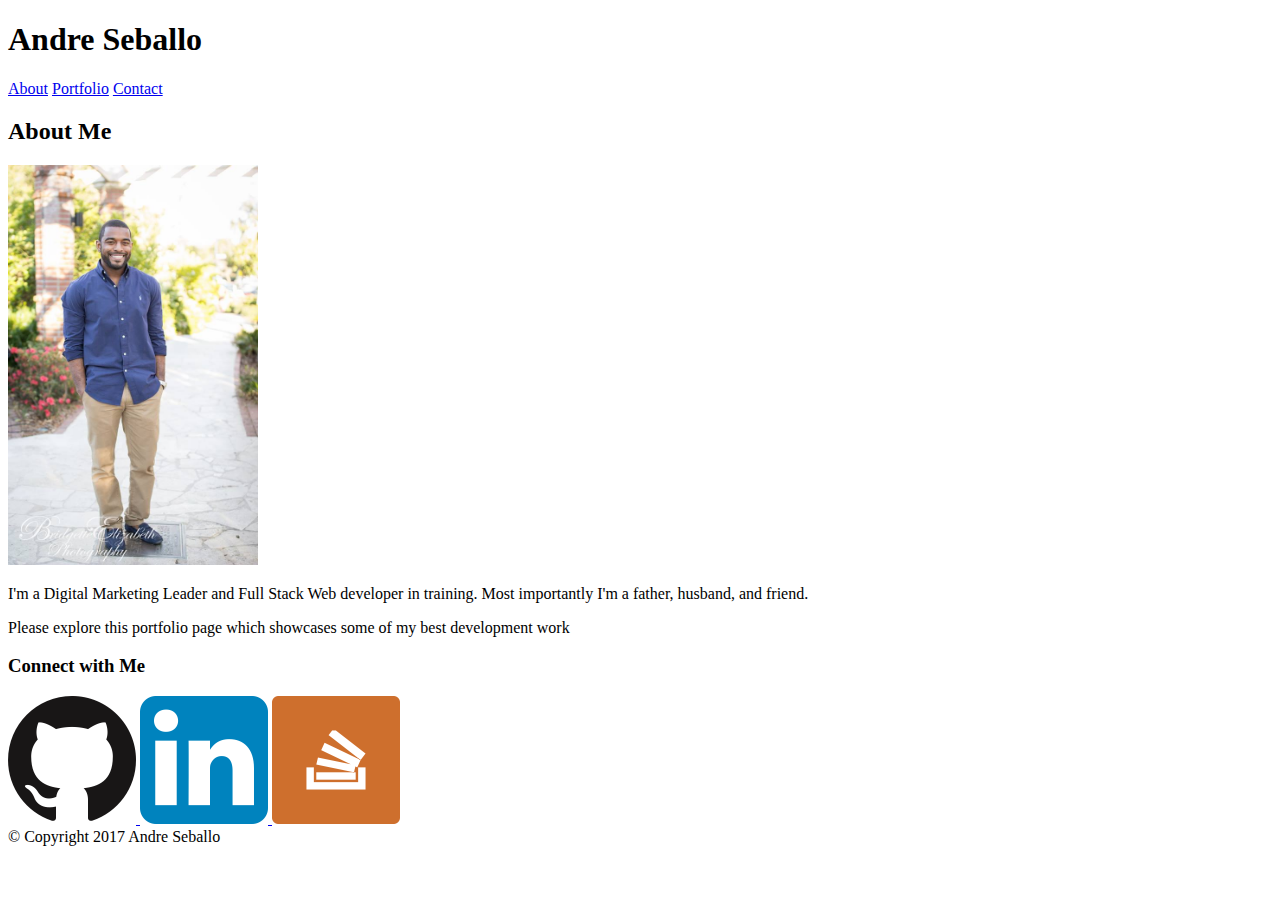
==== index.html @ 343185b7 "Updated all HTML files and assets" ====
<!DOCTYPE html>
<html>
<head>
	<Meta charset="UTF-8">
	<title>Andre Seballo Web Portfolio</title>
	<link rel="stylesheet" type="text/css" href="assets/css/style.css">
</head>

<body>
	
		<header>
			<h1>Andre Seballo</h1>
		</header>

		<nav>
			<a href="index.html">About</a>
			<a href="Portfolio.html">Portfolio</a>
			<a href="Contact.html">Contact</a>

		</nav>

	<div class="container">

		<section id="about-me">

			<h2>About Me</h2>
			
				<img id="profile-image" src="assets/images/profile.jpg" alt="Andre Seballo" height="400px" width="250px">

				<p>I'm a Digital Marketing Leader and Full Stack Web developer in training.  Most importantly I'm a father, husband, and friend.</p>

				<p>Please explore this portfolio page which showcases some of my best development work</p>

		</section>

		<section id="connect_me">
				
				<h3>Connect with Me</h3>

					<a id="git_link" href="https://github.com/dreballo" target= "_blank">
						
						<img src="assets/images/github.png">

					</a>

					<a id="LinkedIN" href="https://www.linkedin.com/in/andre-seballo-mba-b147759" target="_blank">

					 	<img src="assets/images/linkedin.png">
					</a>

					<a href="http://stackexchange.com/users/9962172/andre-seballo" target="_blank">

						<img src="assets/images/stackoverflow.png">

					</a>

		</section>

	</div>

	<footer>© Copyright 2017 Andre Seballo</footer>

</body>
</html>
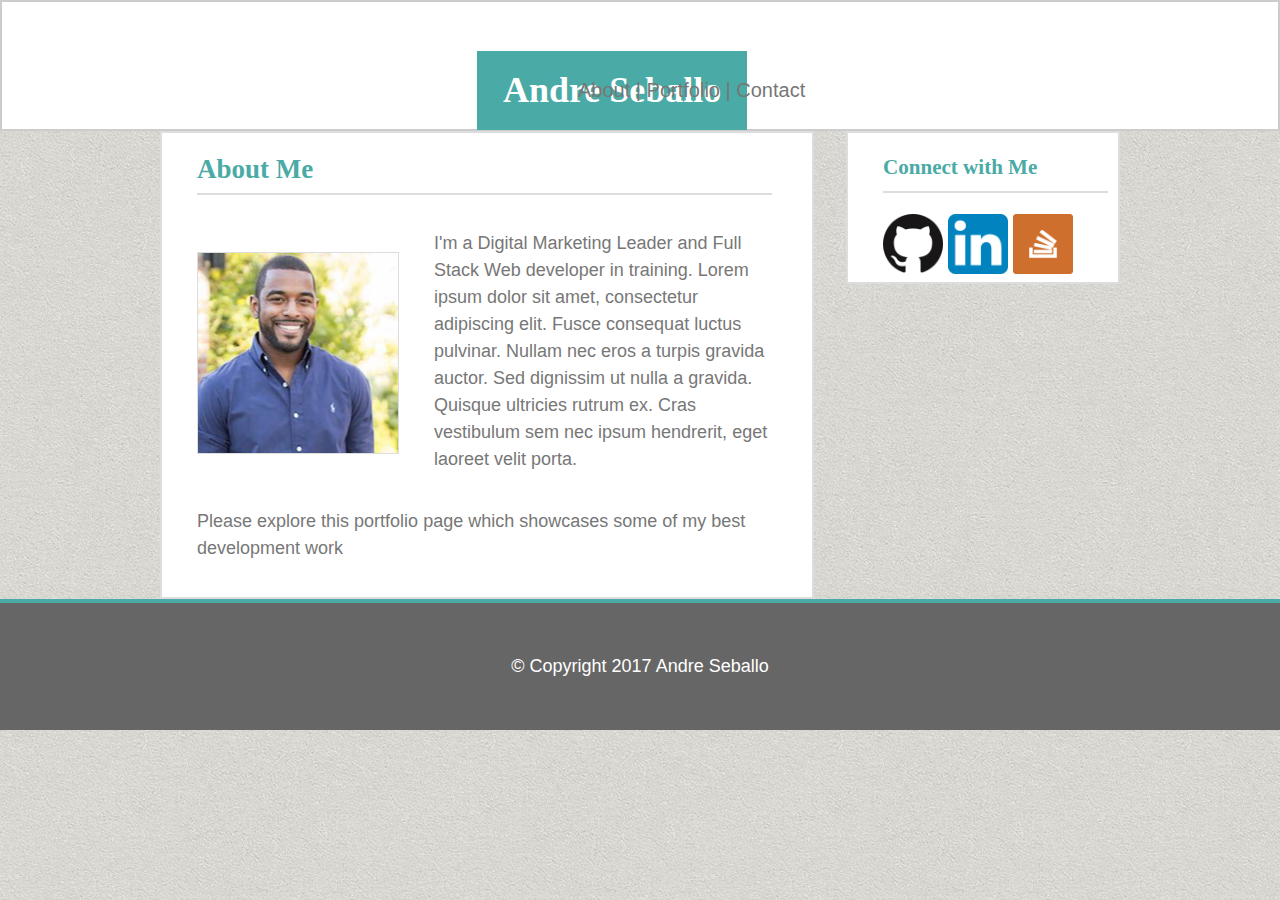
==== commit 9b5fff96: "updated stylesheet" ====
--- a/index.html
+++ b/index.html
@@ -1,5 +1,6 @@
 <!DOCTYPE html>
 <html>
+
 <head>
 	<Meta charset="UTF-8">
 	<title>Andre Seballo Web Portfolio</title>
@@ -8,51 +9,62 @@
 
 <body>
 	
+	
+		
 		<header>
+			
 			<h1>Andre Seballo</h1>
+		
+			<nav>
+
+				<a href="index.html">About | </a>
+				<a href="Portfolio.html">Portfolio</a>
+				<a href="Contact.html"> | Contact</a>
+			
+			</nav>
+
 		</header>
 
-		<nav>
-			<a href="index.html">About</a>
-			<a href="Portfolio.html">Portfolio</a>
-			<a href="Contact.html">Contact</a>
-
-		</nav>
 
 	<div class="container">
-
-		<section id="about-me">
+		
+		<section class="about-me">
 
 			<h2>About Me</h2>
 			
-				<img id="profile-image" src="assets/images/profile.jpg" alt="Andre Seballo" height="400px" width="250px">
+				<img id="profile-image" src="assets/images/profile.png" alt="Andre Seballo" height="200px" width="200px">
 
-				<p>I'm a Digital Marketing Leader and Full Stack Web developer in training.  Most importantly I'm a father, husband, and friend.</p>
+				<p>I'm a Digital Marketing Leader and Full Stack Web developer in training.  Lorem ipsum dolor sit amet, consectetur adipiscing elit. Fusce consequat luctus pulvinar. Nullam nec eros a turpis gravida auctor. Sed dignissim ut nulla a gravida. Quisque ultricies rutrum ex. Cras vestibulum sem nec ipsum hendrerit, eget laoreet velit porta. </p>
 
 				<p>Please explore this portfolio page which showcases some of my best development work</p>
 
 		</section>
 
-		<section id="connect_me">
+		<section class="connect_me">
 				
 				<h3>Connect with Me</h3>
 
-					<a id="git_link" href="https://github.com/dreballo" target= "_blank">
+					
+				<div class="social_links">
+
+					<a href="https://github.com/dreballo" target= "_blank">
 						
-						<img src="assets/images/github.png">
+						<img src="assets/images/github.png" alt="github" width="60px" height="60px">
 
 					</a>
 
-					<a id="LinkedIN" href="https://www.linkedin.com/in/andre-seballo-mba-b147759" target="_blank">
+					<a href="https://www.linkedin.com/in/andre-seballo-mba-b147759" target="_blank">
 
-					 	<img src="assets/images/linkedin.png">
+					 	<img src="assets/images/linkedin.png" alt="linkedin" width="60px" height="60px">
 					</a>
 
 					<a href="http://stackexchange.com/users/9962172/andre-seballo" target="_blank">
 
-						<img src="assets/images/stackoverflow.png">
+						<img src="assets/images/stackoverflow.png" alt="stackoverflow" width="60px" height="60px">
 
 					</a>
+
+				</div>
 
 		</section>
 
--- a/assets/css/style.css
+++ b/assets/css/style.css
@@ -0,0 +1,158 @@
+body{
+	
+	background-image: url(../images/sandpaper.png);
+	font-family: 'Arial', 'helvetic neue', helvetica, sans-serif;
+	color: #777777;
+	font-size: 18px;
+	line-height: 150%;
+	margin: 0;
+	padding: 0;
+
+}
+
+
+a{
+	color: #777777;
+	text-decoration: none;
+	text-align: center;
+}
+
+header{
+	background-color:#ffffff;
+	border: 2px solid #cccccc;
+
+}
+
+h1{
+	
+	background-color: #4aaaa5;
+	color: #ffffff;
+	text-align: center;
+	font-family: 'Georgia', Times, 'Times New Roman', serif;
+	padding: 25px;
+	border: 1px solid #4aaaa5;
+	display:inline-block;
+	position:relative;
+	left:475px;
+	bottom: -25px;
+}
+
+h2{
+	color: #4aaaa5;
+	font-family: 'Georgia', Times, 'Times New Roman', serif;
+	margin-left: 35px;
+	border-bottom: 2px solid #dddddd;
+	padding-bottom: 10px;
+	width:575px;
+}
+
+h3{
+	color: #4aaaa5;
+	font-family: 'Georgia', Times, 'Times New Roman', serif;
+	margin-left: 35px;
+	border-bottom: 2px solid #dddddd;
+	padding-bottom: 10px;
+	width: 225px;
+}
+
+
+nav{
+	
+	
+	float: right;
+	position:relative;
+	bottom:-75px;
+	left:-430px;
+	width: 270px;
+	font-size: 20px;
+	
+	
+	
+}
+
+.container{
+	
+	margin: 0 auto 0 auto;
+	width: 960px;
+
+}
+
+.about-me{
+	background-color: #ffffff;
+	border:2px solid #dddddd;
+	width: 650px;
+	display: inline-block;
+
+
+}
+
+#profile-image{
+	float: left;
+	width: 200px;
+	height: 200px;
+	margin:35px;
+	border: 1px solid #dddddd;
+
+}
+
+
+
+p{
+	
+	margin: 35px;
+}
+
+.connect_me{
+
+	float:right;
+	background-color: #ffffff;
+	border:2px solid #dddddd;
+	margin:0 auto;
+	width: 270px;
+
+
+}
+
+.social_links{
+
+	margin-left: 35px;
+}
+
+
+
+footer{
+
+	overflow: auto;
+	color: #ffffff;
+	background-color: #666666;
+	text-align: center;
+	padding: 50px;
+	border-top: 4px solid #4aaaa5;
+
+}
+
+
+.portfolio{
+	background-color: #ffffff;
+	border:2px solid #dddddd;
+	width: 650px;
+	display:inline-block;
+}
+
+.portfolio_image{
+	height: 200px;
+	width: 250px;
+	margin-left: 35px;
+}
+
+.contact{
+	background-color: #ffffff;
+	border:2px solid #dddddd;
+	width: 650px;
+	display: inline-block;
+}
+
+form{
+
+	margin-left: 35px;
+}
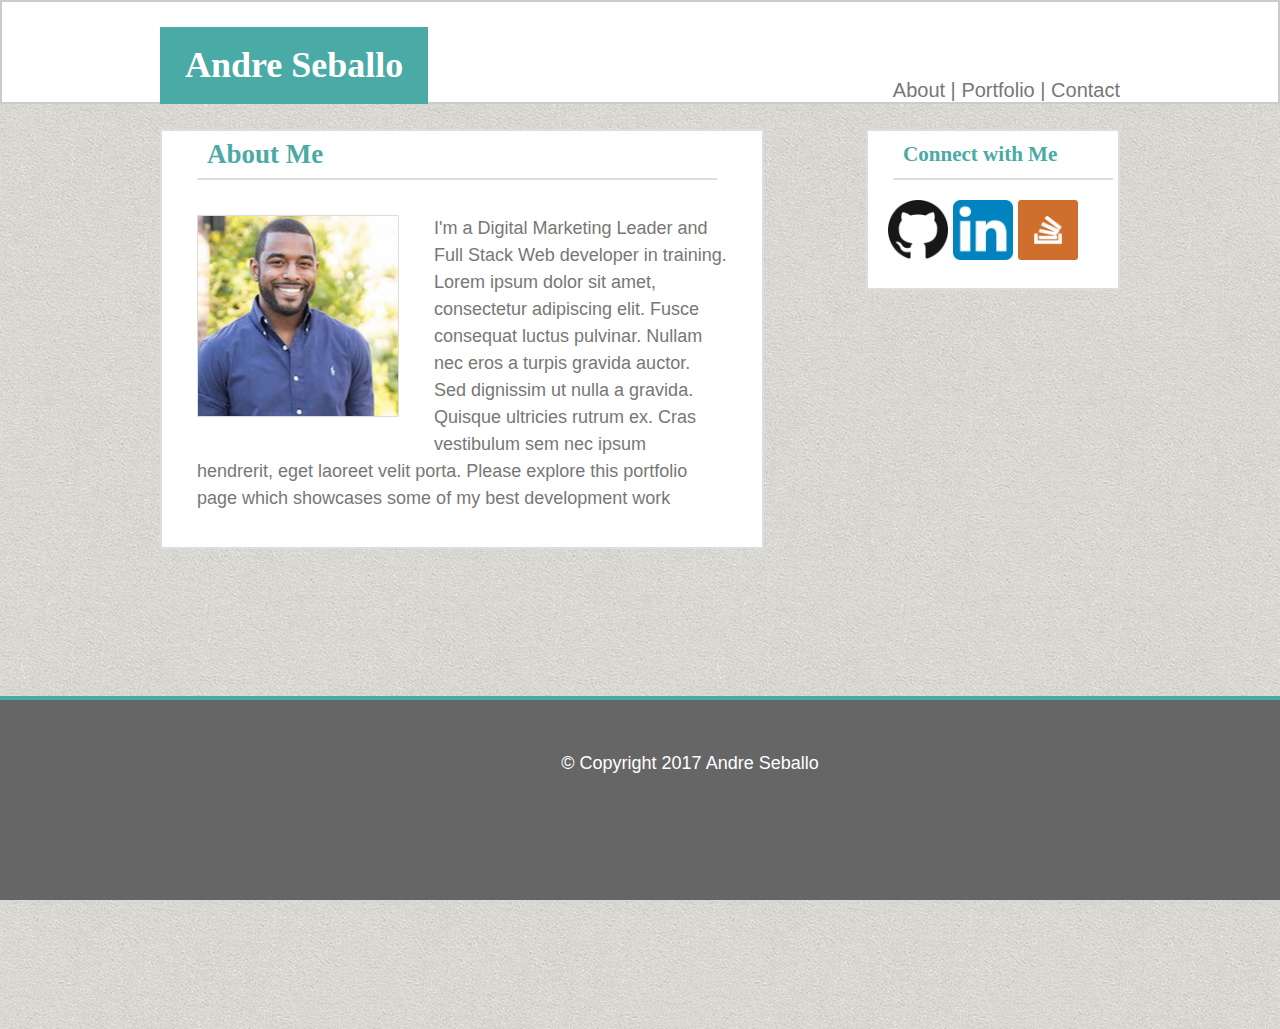
==== commit 8a839a0b: "latest homework update" ====
--- a/index.html
+++ b/index.html
@@ -12,16 +12,19 @@
 	
 		
 		<header>
+			<div class="container">
+				
+				<h1>Andre Seballo</h1>
+		
+				<nav>
+
+					<a href="index.html">About | </a>
+					<a href="Portfolio.html">Portfolio</a>
+					<a href="Contact.html"> | Contact</a>
 			
-			<h1>Andre Seballo</h1>
-		
-			<nav>
+				</nav>
 
-				<a href="index.html">About | </a>
-				<a href="Portfolio.html">Portfolio</a>
-				<a href="Contact.html"> | Contact</a>
-			
-			</nav>
+			</div>
 
 		</header>
 
@@ -34,9 +37,7 @@
 			
 				<img id="profile-image" src="assets/images/profile.png" alt="Andre Seballo" height="200px" width="200px">
 
-				<p>I'm a Digital Marketing Leader and Full Stack Web developer in training.  Lorem ipsum dolor sit amet, consectetur adipiscing elit. Fusce consequat luctus pulvinar. Nullam nec eros a turpis gravida auctor. Sed dignissim ut nulla a gravida. Quisque ultricies rutrum ex. Cras vestibulum sem nec ipsum hendrerit, eget laoreet velit porta. </p>
-
-				<p>Please explore this portfolio page which showcases some of my best development work</p>
+				<p>I'm a Digital Marketing Leader and Full Stack Web developer in training.  Lorem ipsum dolor sit amet, consectetur adipiscing elit. Fusce consequat luctus pulvinar. Nullam nec eros a turpis gravida auctor. Sed dignissim ut nulla a gravida. Quisque ultricies rutrum ex. Cras vestibulum sem nec ipsum hendrerit, eget laoreet velit porta. Please explore this portfolio page which showcases some of my best development work</p>
 
 		</section>
 
--- a/assets/css/style.css
+++ b/assets/css/style.css
@@ -1,3 +1,12 @@
+*{
+	padding: 0;
+	margin: 0;
+}
+
+html,body{
+	height: 100%
+}
+
 body{
 	
 	background-image: url(../images/sandpaper.png);
@@ -20,6 +29,7 @@
 header{
 	background-color:#ffffff;
 	border: 2px solid #cccccc;
+	height: 100px;
 
 }
 
@@ -29,12 +39,10 @@
 	color: #ffffff;
 	text-align: center;
 	font-family: 'Georgia', Times, 'Times New Roman', serif;
-	padding: 25px;
+	padding: 24px;
 	border: 1px solid #4aaaa5;
 	display:inline-block;
-	position:relative;
-	left:475px;
-	bottom: -25px;
+	
 }
 
 h2{
@@ -42,17 +50,18 @@
 	font-family: 'Georgia', Times, 'Times New Roman', serif;
 	margin-left: 35px;
 	border-bottom: 2px solid #dddddd;
-	padding-bottom: 10px;
-	width:575px;
+	padding: 10px;
+	width:500px;
+	
 }
 
 h3{
 	color: #4aaaa5;
 	font-family: 'Georgia', Times, 'Times New Roman', serif;
-	margin-left: 35px;
 	border-bottom: 2px solid #dddddd;
-	padding-bottom: 10px;
-	width: 225px;
+	padding:10px;
+	width: 200px;
+	margin-left: 25px;
 }
 
 
@@ -60,10 +69,8 @@
 	
 	
 	float: right;
-	position:relative;
-	bottom:-75px;
-	left:-430px;
-	width: 270px;
+	margin-top: 50px;
+	
 	font-size: 20px;
 	
 	
@@ -74,14 +81,22 @@
 	
 	margin: 0 auto 0 auto;
 	width: 960px;
-
-}
+	margin-top: 25px;
+	margin-bottom: -80px;
+	min-height: 100%;
+	position: relative;
+
+
+}
+
+
 
 .about-me{
 	background-color: #ffffff;
 	border:2px solid #dddddd;
-	width: 650px;
-	display: inline-block;
+	width: 600px;
+	display: inline-block;
+
 
 
 }
@@ -92,7 +107,6 @@
 	height: 200px;
 	margin:35px;
 	border: 1px solid #dddddd;
-
 }
 
 
@@ -107,48 +121,35 @@
 	float:right;
 	background-color: #ffffff;
 	border:2px solid #dddddd;
-	margin:0 auto;
-	width: 270px;
+	width: 250px;
 
 
 }
 
 .social_links{
 
-	margin-left: 35px;
-}
-
-
-
-footer{
-
-	overflow: auto;
-	color: #ffffff;
-	background-color: #666666;
-	text-align: center;
-	padding: 50px;
-	border-top: 4px solid #4aaaa5;
-
-}
-
+	padding: 20px;
+}
 
 .portfolio{
 	background-color: #ffffff;
 	border:2px solid #dddddd;
-	width: 650px;
-	display:inline-block;
+	width: 600px;
+	display: inline-block;
 }
 
 .portfolio_image{
 	height: 200px;
 	width: 250px;
+	padding-top: 10px;
 	margin-left: 35px;
+	display: block;
 }
 
 .contact{
 	background-color: #ffffff;
 	border:2px solid #dddddd;
-	width: 650px;
+	width: 600px;
 	display: inline-block;
 }
 
@@ -156,3 +157,45 @@
 
 	margin-left: 35px;
 }
+
+footer{
+
+	clear:both;
+	color: #ffffff;
+	background-color: #666666;
+	text-align: center;
+	padding: 50px;
+	border-top: 4px solid #4aaaa5;
+	height: 100px;
+	position:absolute;
+	width: 100%;
+	bottom:0;
+	left: 0;
+	z-index: 2000;
+
+}
+
+.giraffe, .rhino, .puppy, .ipad, .coast{
+	
+	position:relative;
+	height: 200px;
+	width: 250px;
+	margin: 0;
+	padding: 0;
+	display: inline-block;
+
+}
+
+h6{
+	
+	position:absolute;
+	width: 100%;
+	color: #ffffff;
+	background-color: #4aaaa5;
+	text-align: center;
+	left: 35px;
+	top:150px;
+	z-index: 1000;
+	opacity: .8;
+
+}
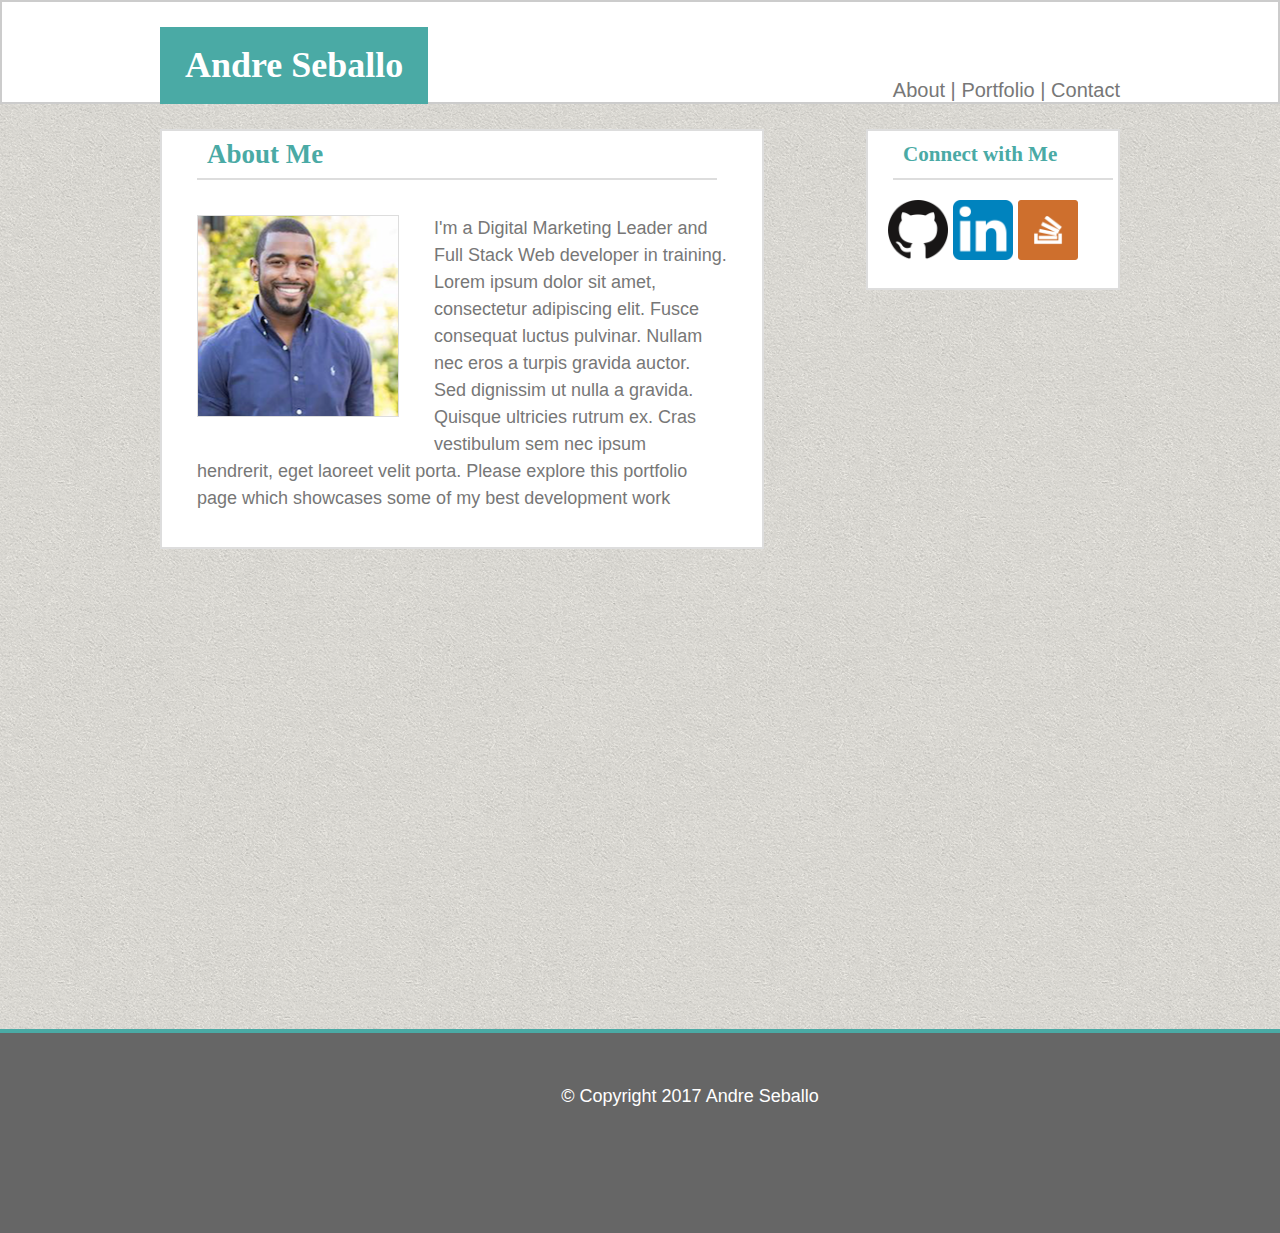
==== commit bac6fbd7: "corrected nav filepath" ====
--- a/index.html
+++ b/index.html
@@ -19,8 +19,8 @@
 				<nav>
 
 					<a href="index.html">About | </a>
-					<a href="Portfolio.html">Portfolio</a>
-					<a href="Contact.html"> | Contact</a>
+					<a href="portfolio.html">Portfolio</a>
+					<a href="contact.html"> | Contact</a>
 			
 				</nav>
 
--- a/assets/css/style.css
+++ b/assets/css/style.css
@@ -82,7 +82,6 @@
 	margin: 0 auto 0 auto;
 	width: 960px;
 	margin-top: 25px;
-	margin-bottom: -80px;
 	min-height: 100%;
 	position: relative;
 
@@ -169,8 +168,6 @@
 	height: 100px;
 	position:absolute;
 	width: 100%;
-	bottom:0;
-	left: 0;
 	z-index: 2000;
 
 }
